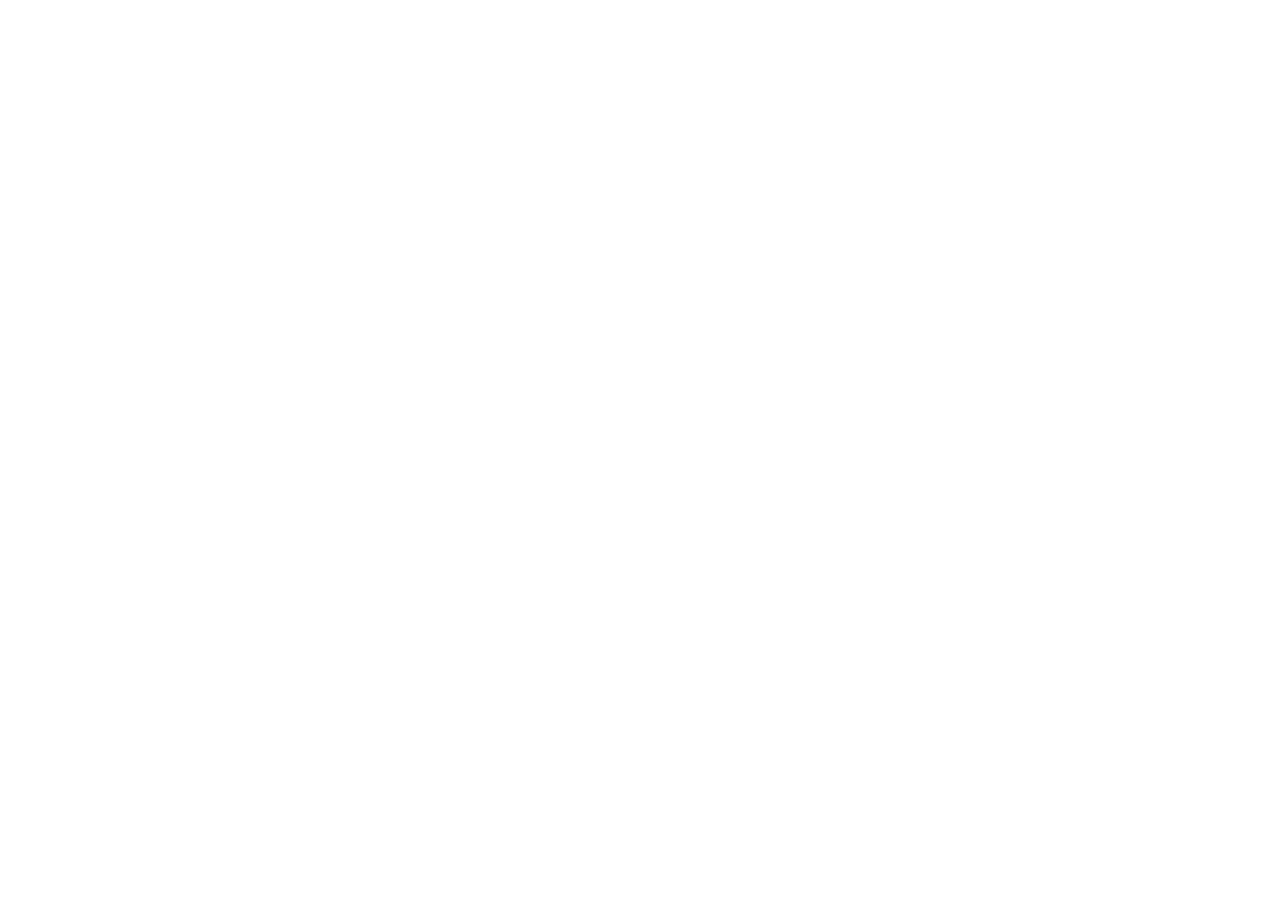
==== index-css.html @ 7007cb72 "gh" ====
<!DOCTYPE html>
<html lang="en">
<head>
    <meta charset="UTF-8">
    <meta http-equiv="X-UA-Compatible" content="IE=edge">
    <meta name="viewport" content="width=device-width, initial-scale=1.0">
    <title>First time external files are being added.</title>
    <link rel="stylesheet" href="">
</head>
<body>
    
</body>
</html>
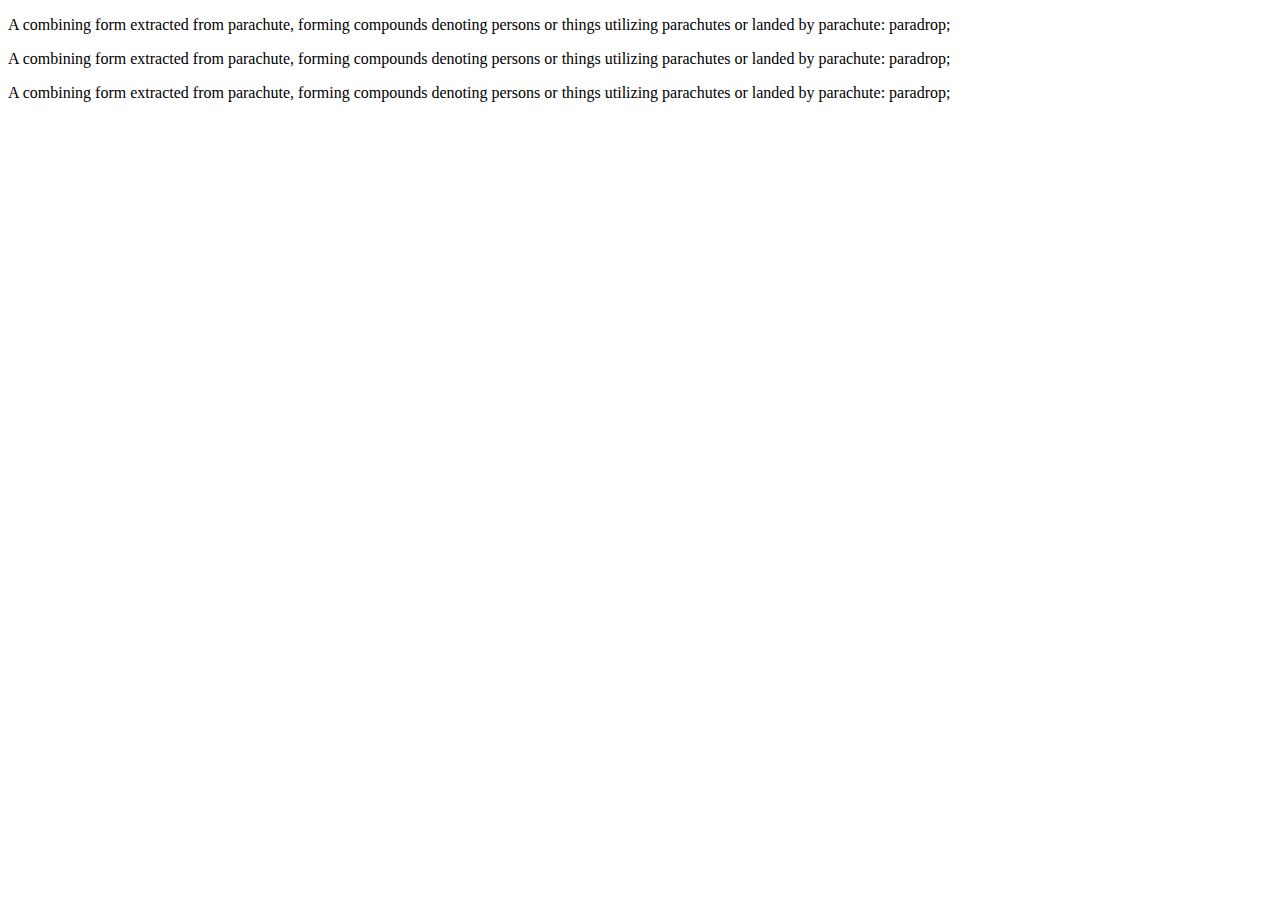
==== commit 97dc7577: "ghm" ====
--- a/index-css.html
+++ b/index-css.html
@@ -5,9 +5,11 @@
     <meta http-equiv="X-UA-Compatible" content="IE=edge">
     <meta name="viewport" content="width=device-width, initial-scale=1.0">
     <title>First time external files are being added.</title>
-    <link rel="stylesheet" href="">
+    <link rel="stylesheet" href="https://github.com/Sadman-84/portfolio_website/blob/main/styles.css">
 </head>
 <body>
-    
+    <p class="text-1"> A combining form extracted from parachute, forming compounds denoting persons or things utilizing parachutes or landed by parachute: paradrop;</p>
+    <p class="text-1"> A combining form extracted from parachute, forming compounds denoting persons or things utilizing parachutes or landed by parachute: paradrop;</p>
+    <p class="text-1"> A combining form extracted from parachute, forming compounds denoting persons or things utilizing parachutes or landed by parachute: paradrop;</p>
 </body>
 </html>